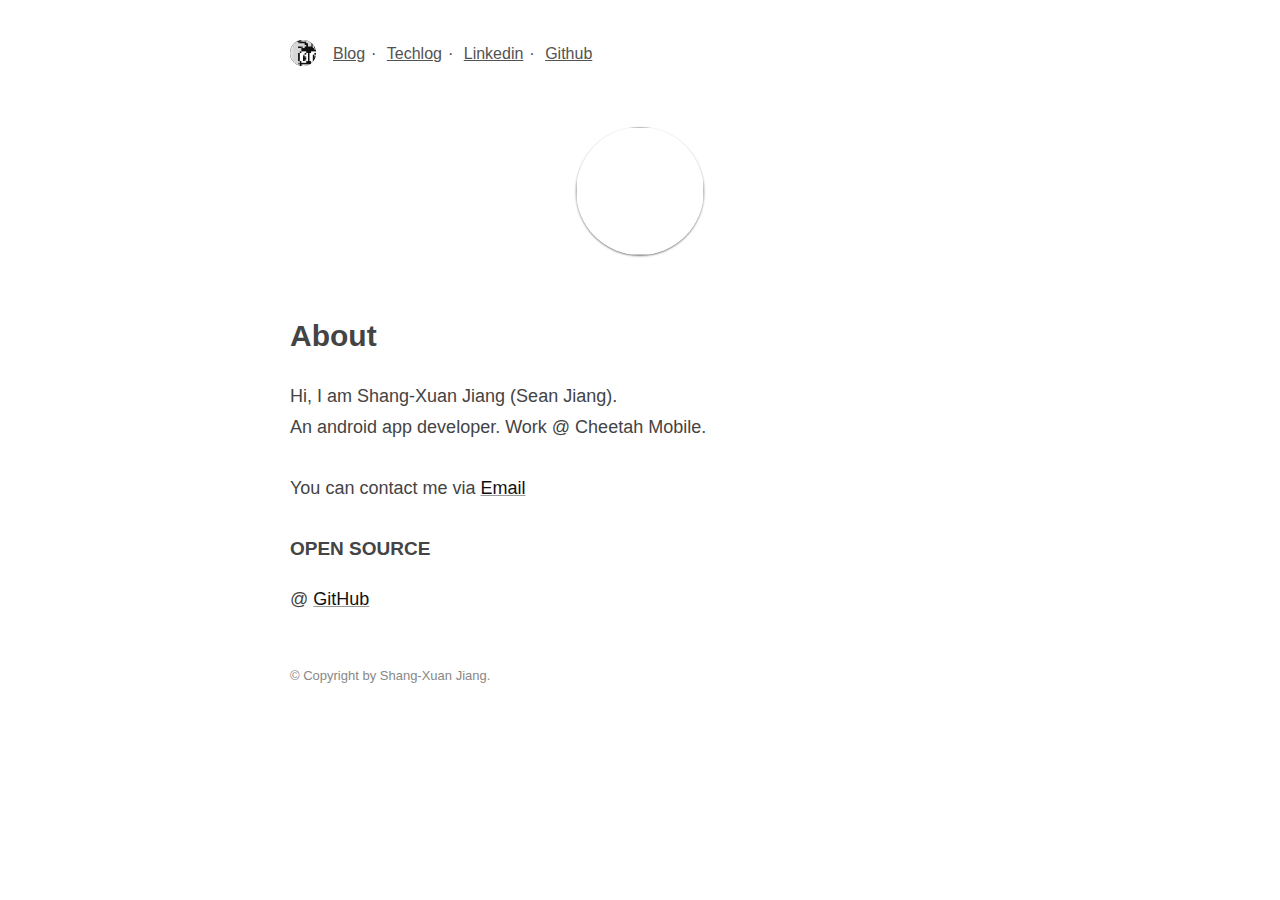
==== about.html @ ab9d4d72 "The first commit for personal pages." ====
<!DOCTYPE html>
<html lang="zh-TW" prefix="og: http://ogp.me/ns#">
<head>
    <meta http-equiv="Content-Type" content="text/html; charset=UTF-8">
    <meta charset="utf-8">
    <title>About</title>
    <link rel="stylesheet" href="style.css" media="screen" type="text/css">
    <meta name="author" content="eggant">
    <meta name="viewport" content="width=device-width, initial-scale=1, maximum-scale=1">
    <link href='http://blog.eggant.tw/favicon.ico' rel='icon' type='image/x-icon'/>
</head>

<body data-feedly-mini="yes">
    <header class="mod-head">
        <h1 class="mod-head__title"><a href="http://eggant.tw/">我Coding故我在</a></h1>
        <div class="mod-head__logo">
            <a href="./index.html">
                <img src="icon.png" alt="" width="26" height="26">
            </a>
        </div>
        <nav class="mod-head__nav">
            <ul class="mod-head__ul">
                <li class="mod-head__nav-item"><a href="http://blog.eggant.tw">Blog</a></li>
                <li class="mod-head__nav-item"><a href="http://tech.eggant.tw">Techlog</a></li>
                <li class="mod-head__nav-item"><a href="http://www.linkedin.com/in/eggant">Linkedin</a></li>
                <li class="mod-head__nav-item"><a href="https://github.com/eggant">Github</a></li>
            </ul>
        </nav>
    </header>
    <article class="mod-post mod-post__type-page">
        <div class="container">
            <img class="avatar" src="https://lh3.googleusercontent.com/-llyHyYXOZ5w/T7aWyFqDrII/AAAAAAAAQjE/NQE6bmeL0qI/s500-no/myhat.jpg" alt="" width="128" height="128">
        </div>
        <header>
            <h1 class="mod-post__title">About</h1>
        </header>
        <div class="mod-post__entry">
            <p>Hi, I am Shang-Xuan Jiang (Sean Jiang).</br> An android app developer. Work @ Cheetah Mobile.</p>
            <p>You can contact me via <a href="mailto:eggant@gmail.com" target="_blank" rel="external">Email</a></p>
            <h3 id="OPEN_SOURCE">OPEN SOURCE</h3>
            <p>@ <a href="https://github.com/eggant" target="_blank" rel="external">GitHub</a></p>
            </div>
    </article>

    <footer class="mod-footer" role="contentinfo">
        <p>© Copyright by Shang-Xuan Jiang.</p>
    </footer>
</body>
</style>
</html>
---- style.css ----
* {
    -webkit-box-sizing: border-box;
    -moz-box-sizing: border-box;
    box-sizing: border-box
}

::selection {
    background-color: #222;
    color: #f9f9f9;
}

figure {
    margin-left: 0;
}

html {
    background-color: #fff;
    min-height: 100%;
}

body {
    max-width: 700px;
    padding: 0 0 0 0;
    font: 400 16px/1.7 Georgia, "Xin Gothic", "lucida grande", "lucida sans unicode", lucida, helvetica, "Hiragino Sans GB", "Microsoft YaHei", "WenQuanYi Micro Hei", sans-serif;
    color: #444;
    margin: 0 auto;
    overflow-x: hidden;
}

a {
    color: #111;
    word-wrap: break-word;
    -moz-text-decoration-color: rgba(0, 0, 0, .4);
    text-decoration-color: rgba(0, 0, 0, .4);
}

a:hover {
    color: #555;
    -moz-text-decoration-color: rgba(0, 0, 0, .6);
    text-decoration-color: rgba(0, 0, 0, .6);
}

body:before, body:after {
    content: " ";
    display: table
}

body:after {
    clear: both
}

.avatar {
    margin-bottom: 35px;
    border-radius: 64px;
    box-shadow: 0 1px 2px rgba(0, 0, 0, 0.5);
    vertical-align : middle;
}

.container {
  text-align: center;
  margin-bottom: 10px;
}

.mod-head {
    margin-top: 40px;
    margin-bottom: 60px;
    position: relative;
}

.mod-head__title {
    display: none;
}

.mod-head__nav {
    display: inline-block;
    margin-left: 43px;
}

.mod-head__ul {
    list-style: none;
    padding: 0;
    margin: 0;
}

.mod-head__nav-item {
    display: inline-block;
    height: 26px;
    line-height: 26px;
}

.mod-head__nav-item:after {
    padding: 0 6px 0 6px;
    content: "·";
}

.mod-head__nav-item:last-child:after {
    padding: 0;
    content: "";
}

.mod-head__nav-item a {
    color: #535353;
    text-decoration: underline;
    display: inline-block;
    line-height: 28px;
}

.mod-head__nav-item a:hover {
    color: #222;
    border-color: #8cc1e0;
}

.mod-head__logo {
    border-radius: 1.3rem;
    display: inline-block;
    background: #020201;
    width: 26px;
    height: 26px;
    color: #fff;
    vertical-align: top;
    position: absolute;
    top: 0;
    left: 0;
}

.mod-head__logo img {
    border-radius: 13px;
}

.mod-archive__list li {
    line-height: 30px;
    margin-bottom: 2px;
}

.mod-archive__year {
    color: #999;
    font-family: Courier, Menlo, Monaco, Consolas, "Courier New", monospace;;
}

.mod-archive__time {
    color: #666;
    font-family: Courier, Menlo, Monaco, Consolas, "Courier New", monospace;;
    font-size: 14px;
}

.mod-post {
}

.mod-post__page-links ul li {
}

.mod-post__title {
    font-size: 30px;
}

.mod-post__meta {
    margin-bottom: 30px;
    font-size: 14px;
    color: #777;
    line-height: 2em;
}

.mod-post__entry {
    font-size: 18px;
    text-align: justify;
}

.mod-post__tag {
    text-decoration: none;
    color: #777;
    margin-right: 10px;
}

.mod-post__tag:before {
    content: '#';
    color: #999;
}

.mod-post__entry p {
    margin-top: 0;
    margin-bottom: 30px;
}

.mod-post__entry strong {
    color: #000;
    font-weight: normal;
}

.mod-post__entry img {
    max-width: 100%;
}

.mod-post__entry h2 {
    font-size: 22px;
}

.mod-post__entry h3 {
    font-size: 19px;
}

.mod-comment {
}

.mod-footer {
    margin-top: 50px;
    padding-bottom: 10px;
    color: #888;
    font-size: 13px;
    font-family: Optima,"Helvetica Neue",sans-serif;
}

.highlight pre {
    margin: 1.64em 0;
    border: 0;
    padding: 9px 12px;
    overflow: auto;
    line-height: 1.8;
    font-size: 14px;
    font-family: Menlo, Monaco, Consolas, "Courier New", monospace;
    color: #65737e;
    background-color: #EFF1F5;
    border-radius: 4px;
}

blockquote {
    margin: 0 0 1.64em;
    border-left: 4px solid #dadada;
    color: #777;
    padding-left: 20px;
}
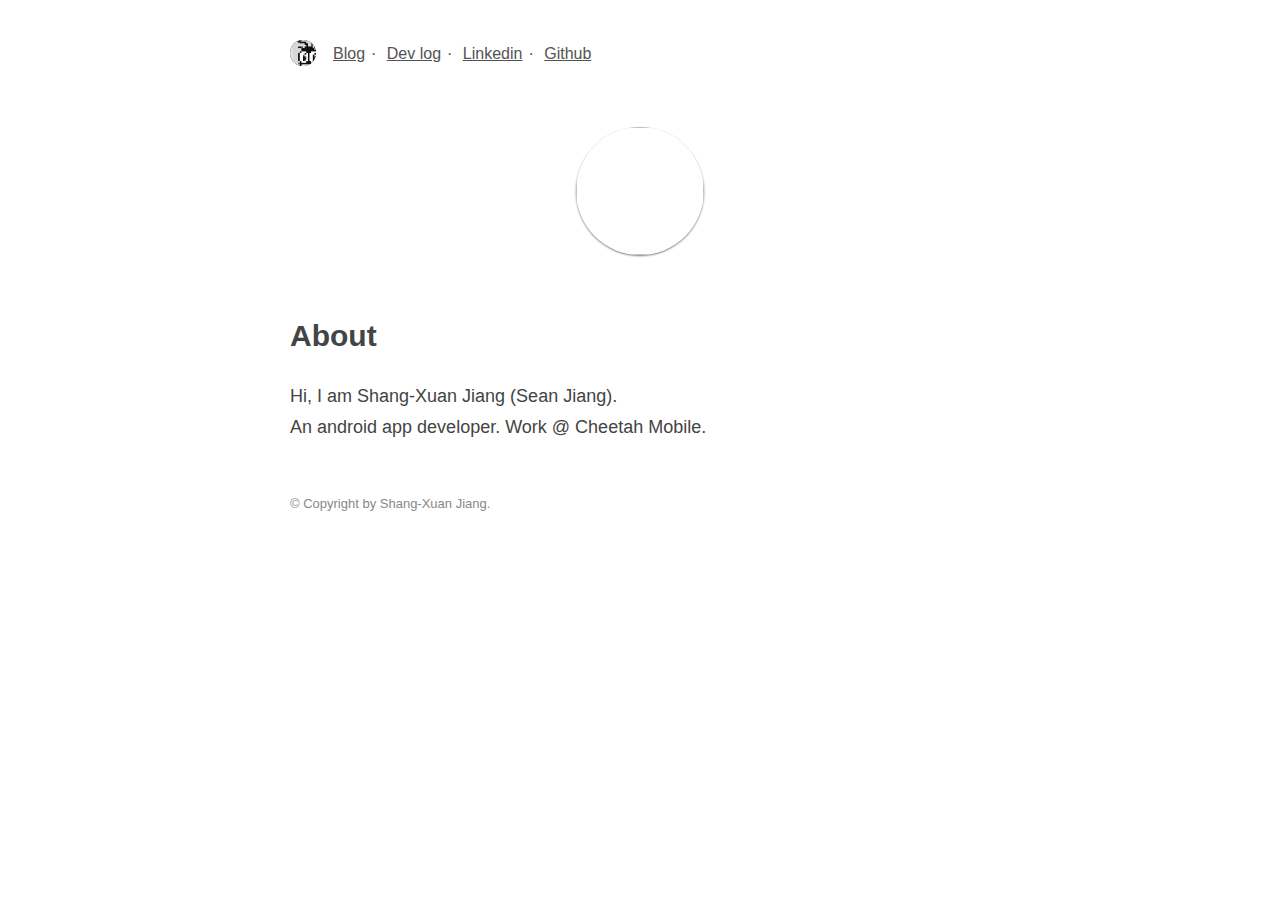
==== commit dbfbe4bc: "Change title." ====
--- a/about.html
+++ b/about.html
@@ -3,7 +3,8 @@
 <head>
     <meta http-equiv="Content-Type" content="text/html; charset=UTF-8">
     <meta charset="utf-8">
-    <title>About</title>
+    <title>About eggant</title>
+    <link href='favicon.ico' rel='icon' type='image/x-icon'/>
     <link rel="stylesheet" href="style.css" media="screen" type="text/css">
     <meta name="author" content="eggant">
     <meta name="viewport" content="width=device-width, initial-scale=1, maximum-scale=1">
@@ -21,7 +22,7 @@
         <nav class="mod-head__nav">
             <ul class="mod-head__ul">
                 <li class="mod-head__nav-item"><a href="http://blog.eggant.tw">Blog</a></li>
-                <li class="mod-head__nav-item"><a href="http://tech.eggant.tw">Techlog</a></li>
+                <li class="mod-head__nav-item"><a href="http://dev.eggant.tw">Dev log</a></li>
                 <li class="mod-head__nav-item"><a href="http://www.linkedin.com/in/eggant">Linkedin</a></li>
                 <li class="mod-head__nav-item"><a href="https://github.com/eggant">Github</a></li>
             </ul>
@@ -36,9 +37,9 @@
         </header>
         <div class="mod-post__entry">
             <p>Hi, I am Shang-Xuan Jiang (Sean Jiang).</br> An android app developer. Work @ Cheetah Mobile.</p>
-            <p>You can contact me via <a href="mailto:eggant@gmail.com" target="_blank" rel="external">Email</a></p>
+            <!--<p>You can contact me via <a href="mailto:" target="_blank" rel="external">Email</a></p>
             <h3 id="OPEN_SOURCE">OPEN SOURCE</h3>
-            <p>@ <a href="https://github.com/eggant" target="_blank" rel="external">GitHub</a></p>
+            <p>@ <a href="https://github.com/eggant" target="_blank" rel="external">GitHub</a></p>-->
             </div>
     </article>
 
